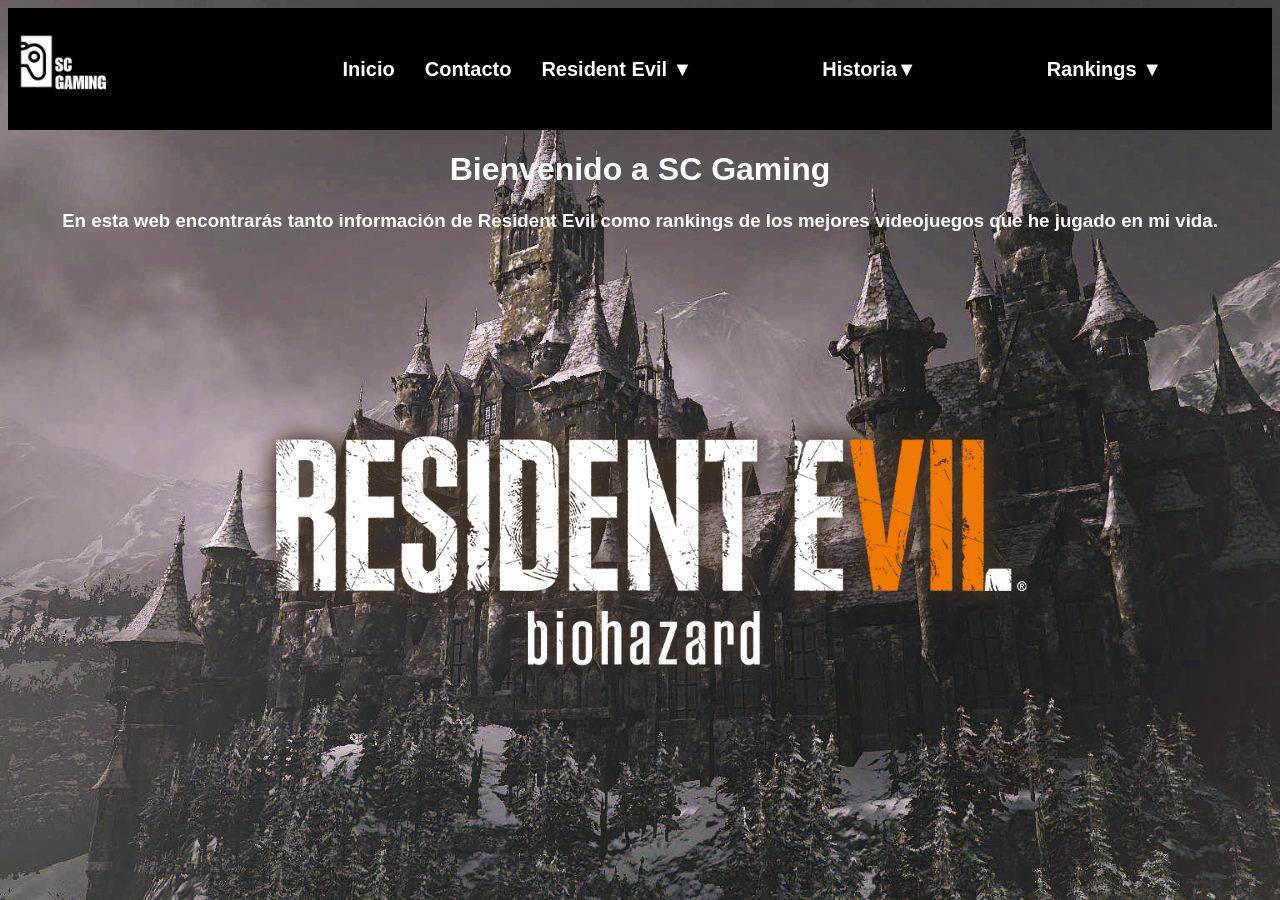
==== Trabajo HTML/index.html @ 1ed14ec0 "Add files via upload" ====
<!DOCTYPE html>
<html>
<head>
    <link rel="stylesheet" href="sgaming.css">
    <title>SG GAMING</title>
    <style>
        .uno {
            margin: 0 auto;
            width: 800px;
            height: 600px;
            background-color: transparent; 
            overflow: hidden;
        }
        .dos {
            margin: auto;
            width: 4000px; 
            height: 600px;
            display: flex;
        }
        .dos img {
            width: 800px;
            height: 600px;
            object-fit: contain;
            float: left;
        }
        .tres {  
            animation: banner 20s linear infinite;      
        }
        @keyframes banner {
            from { margin-left: 0px; }
            to { margin-left: -3200px; }
        }
    </style>
</head>
<body>

    <img src="SC.png" id="logo">

    <header>
        <ul class="menu-principal">
            <li><a href="index.html">Inicio</a></li>
            <li><a href="contacto.html">Contacto</a></li>
            
            <li class="item-desplegable">
                <a href="#">Resident Evil ▼</a>
                <ul class="submenu">
                    <li><a href="re7.html">Resident Evil 7</a></li>
                    <li><a href="re8.html">Resident Evil 8</a></li>
                </ul>
            </li>
             <li class="item-desplegable">
                <a href="#">Historia▼</a>
                <ul class="submenu">
                    <li><a href="historiaa7.html">Historia Resident Evil 7</a></li>
                     <li><a href="historiaare8.html">Historia Resident Evil 8</a></li>
                </ul>
            </li>
             <li class="item-desplegable">
                <a href="#">Rankings ▼</a>
                <ul class="submenu">
                    <li><a href="reranking.html">Rankings Resident Evil</a></li>
                    <li><a href="generalranking.html">Ranking General</a></li>
                </ul>
            </li>
        </ul>
    </header>

    <h1>Bienvenido a SC Gaming</h1>
    <h3>En esta web encontrarás tanto información de Resident Evil como rankings de los mejores videojuegos que he jugado en mi vida.</h3>

    <div class="uno">
        <div class="dos">
            <img class="tres" src="pngwing.com.png">
            <img src="pngaaa.com-465011.png">
            <img src="pngaaa.com-2761246.png">
            <img src="pngaaa.com-2761205.png">
            <img src="pngwing.com (1).png">
        </div>
    </div>

</body>
</html>
---- Trabajo HTML/sgaming.css ----
#logo {
    position: absolute; 
    top: 10px;          
    left: 10px;         
    width: 110px;       
    height: auto;
    z-index: 10;
}

header {
    background-color: black; 
    height: 122px;           
    width: 100%;             
    display: flex;          
    align-items: center;     
    justify-content: flex-end;
 
}

.menu-principal {
    display: flex;
    list-style: none;
    gap: 10px;
}

.menu-principal a {
    color: white;
    text-decoration: none;
    font-size: 20px;
    font-weight: bold;
    font-family: 'Poppins', sans-serif;
    padding: 10px;
    display: block;
}

.item-desplegable {
    position: relative;
    margin-right: 100px;
}

.submenu {
    display: none;
    position: absolute;
    background-color: #333;
    list-style: none;
    min-width: 160px;
    top: 100%;
    left: 0;
 
}

.item-desplegable:hover .submenu {
    display: block;
}

.submenu a {
    font-size: 16px;
    padding: 12px;
}

.submenu a:hover {
    background-color: gray;
}

body {
    font-family: 'Poppins', sans-serif;
    text-align: center;
    background-image: url('castillo.99e84448.jpg');
    color: white;
    background-size: cover;                 
    background-position: center;            
    background-repeat: no-repeat;           
    background-attachment: fixed;
}

@media screen and (max-width: 1300px) {
    .re8-container {
        width: 90%;
        max-width: 900px;
    }
}

@media screen and (max-width: 600px) {
    header {
        height: auto;
        flex-direction: column;
        justify-content: center;
        padding: 15px 0;
    }
}
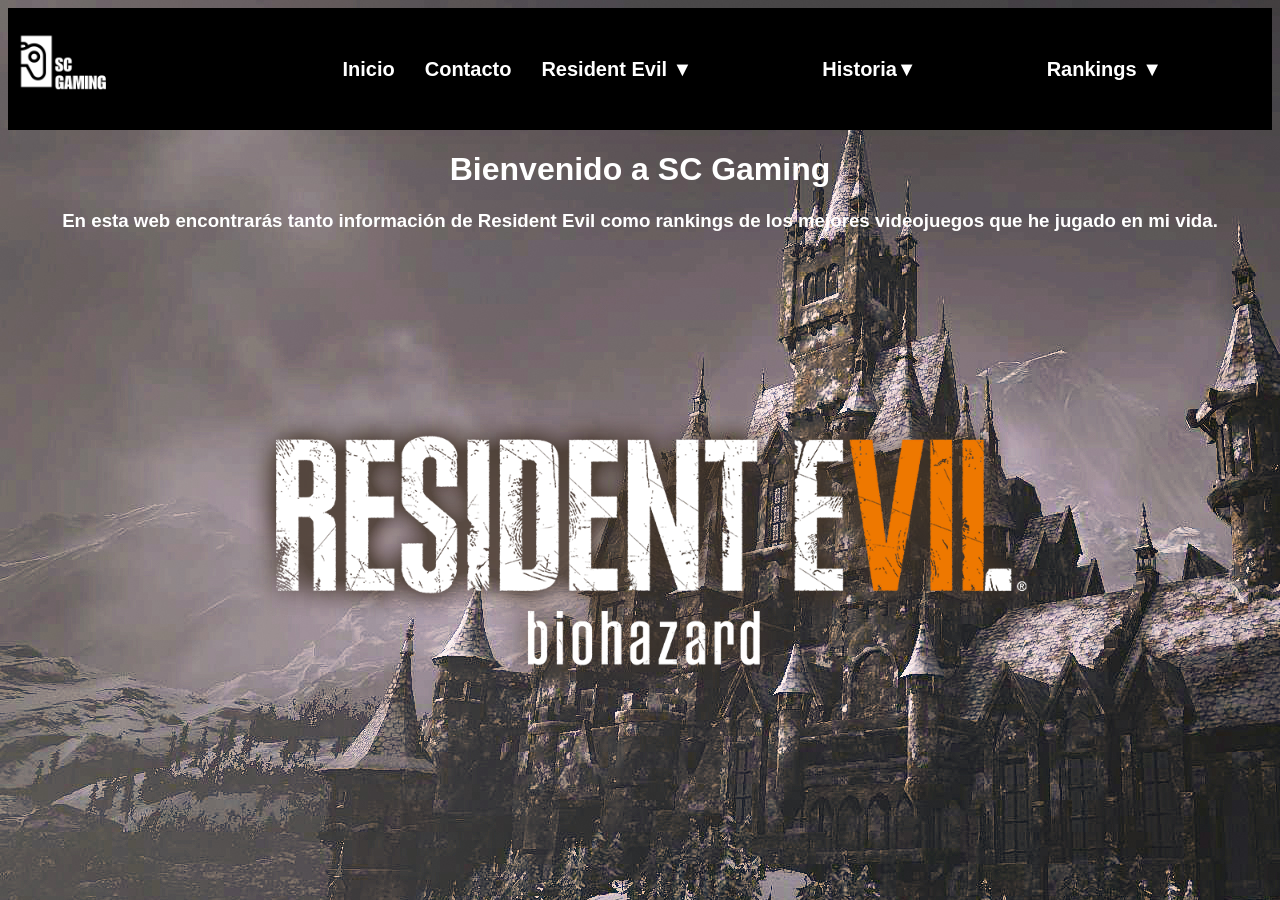
==== commit a79f891b: "Update index.html" ====
--- a/Trabajo HTML/index.html
+++ b/Trabajo HTML/index.html
@@ -1,6 +1,8 @@
 <!DOCTYPE html>
 <html>
 <head>
+    <meta charset="UTF-8">
+    <meta name="viewport" content="width=device-width, initial-scale=1.0">
     <link rel="stylesheet" href="sgaming.css">
     <title>SG GAMING</title>
     <style>
@@ -79,4 +81,5 @@
     </div>
 
 </body>
-</html>+
+</html>
--- a/Trabajo HTML/sgaming.css
+++ b/Trabajo HTML/sgaming.css
@@ -68,10 +68,6 @@
     text-align: center;
     background-image: url('castillo.99e84448.jpg');
     color: white;
-    background-size: cover;                 
-    background-position: center;            
-    background-repeat: no-repeat;           
-    background-attachment: fixed;
 }
 
 @media screen and (max-width: 1300px) {
@@ -88,4 +84,5 @@
         justify-content: center;
         padding: 15px 0;
     }
-}+
+}
